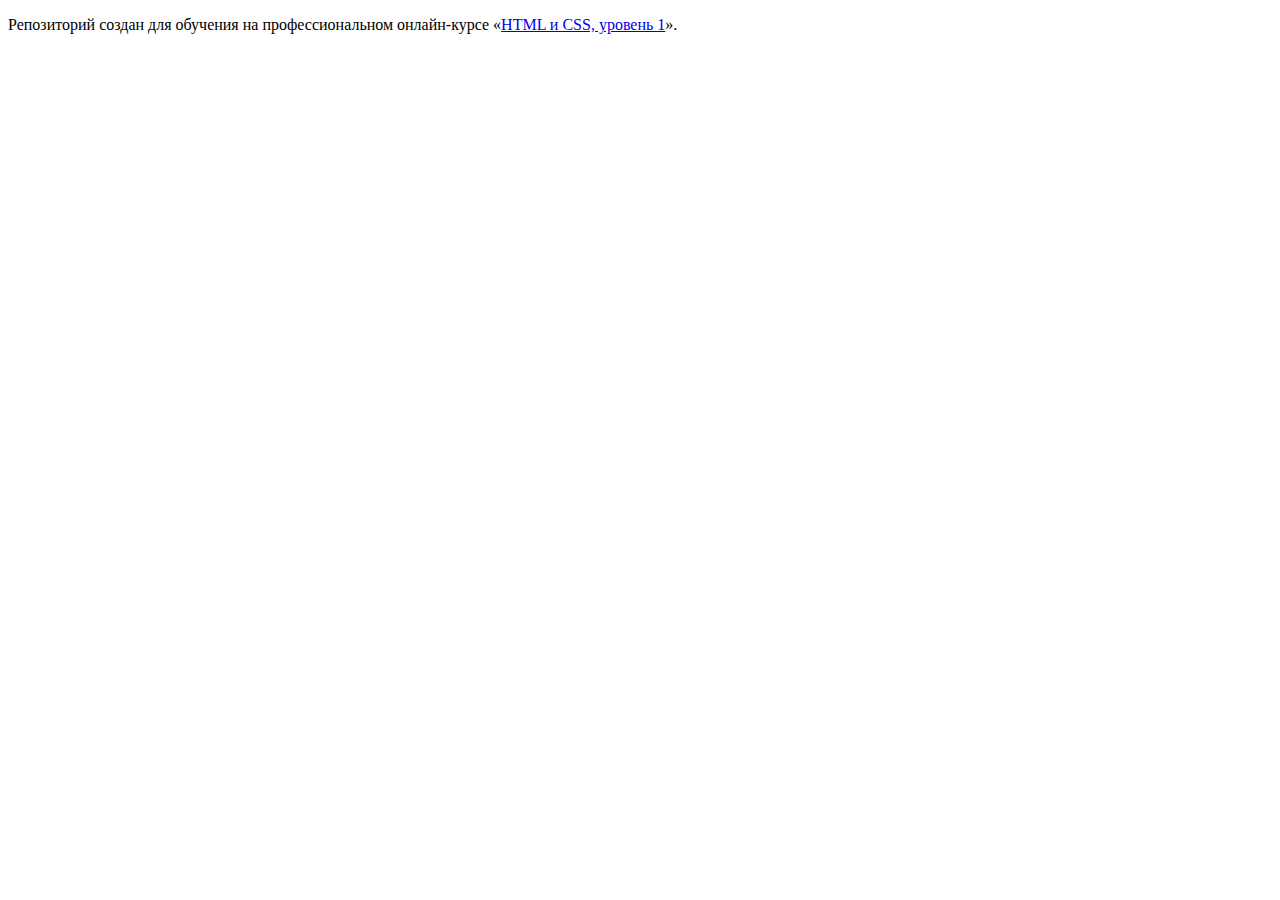
==== index.html @ 0a276608 ":hatching_chick:" ====
<!DOCTYPE html>
<html lang="ru">
  <head>
    <meta charset="utf-8">
    <title>HTML Academy: Седона</title>
  </head>
  <body>

    <p>Репозиторий создан для обучения на профессиональном онлайн‑курсе «<a href="https://htmlacademy.ru/intensive/htmlcss">HTML и CSS, уровень 1</a>».</p>

  </body>
</html>
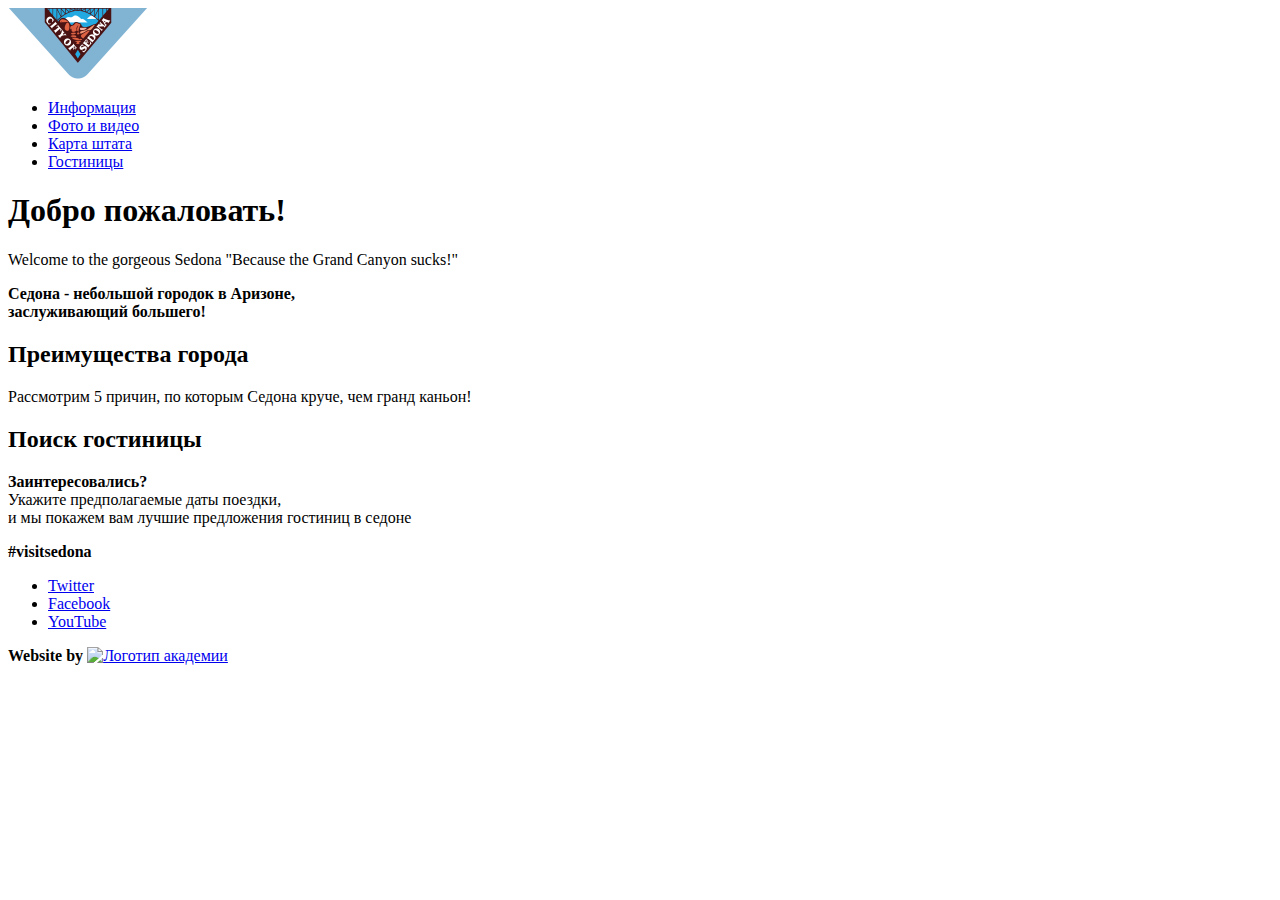
==== commit 70e7b203: "частично разметила главную страницу" ====
--- a/index.html
+++ b/index.html
@@ -2,11 +2,79 @@
 <html lang="ru">
   <head>
     <meta charset="utf-8">
-    <title>HTML Academy: Седона</title>
+    <title>Седона</title>
+    
   </head>
   <body>
 
-    <p>Репозиторий создан для обучения на профессиональном онлайн‑курсе «<a href="https://htmlacademy.ru/intensive/htmlcss">HTML и CSS, уровень 1</a>».</p>
+    <header>
+      <nav>
+          <a href="index.html" title="На главную">
+              <img src="img/logo.png" alt="Логотип">
+          </a>
+        <ul>
+          <li><a href="info.html"> Информация</a></li>
+          <li><a href="gallery.html">Фото и видео</a></li>
+          <li><a href="map.html">Карта штата</a></li>
+          <li><a href="hotels.html">Гостиницы</a></li>          
+        </ul>
+      </nav>
+    </header>
+
+    <main>
+      <h1 class="visually-hidden">Добро пожаловать!</h1>
+      <section class="greeting">
+        <p>
+          <span>Welcome</span>
+          <span>to the gorgeous</span>
+          <span>Sedona</span>
+          <span>"Because the Grand Canyon sucks!"</span>
+        </p>
+
+      <!--Корявая фигура для перекрытия фона  
+        <svg>
+
+        </svg>
+      -->
+
+        <b>Седона - небольшой городок в Аризоне,<br>
+           заслуживающий большего!</b>
+      </section>
+      <article class="advantages">
+        <h2 class="visually-hidden">Преимущества города</h2>
+        <p>Рассмотрим 5 причин, по которым Седона круче, чем гранд каньон!</p>
+
+       <!-- Здесь должны быть преимущества, но их сказали пока не делать-->
+
+      </article>
+      <section class="hotel-search">
+        <h2 class="visually-hidden">Поиск гостиницы</h2>
+        <p>
+          <b>Заинтересовались?</b><br>
+          <span>Укажите предполагаемые даты поездки, <br>
+              и мы покажем вам лучшие предложения гостиниц в седоне
+          </span>
+        </p>
+
+       <!-- Форма поиска гостиницы-->
+
+      </section>
+    </main>
+
+    <footer>
+      <b>#visitsedona</b>
+      <div class="footer-social">
+        <ul>
+          <li><a href="#">Twitter</a></li>
+          <li><a href="#">Facebook</a></li>
+          <li><a href="#">YouTube</a></li>
+        </ul>
+      </div>
+      <p>
+          <b>Website by</b>
+          <a href="https://htmlacademy.ru/"><img src="htmlacademy-logo.png" alt="Логотип академии"></a>
+      </p>
+    </footer>
 
   </body>
 </html>
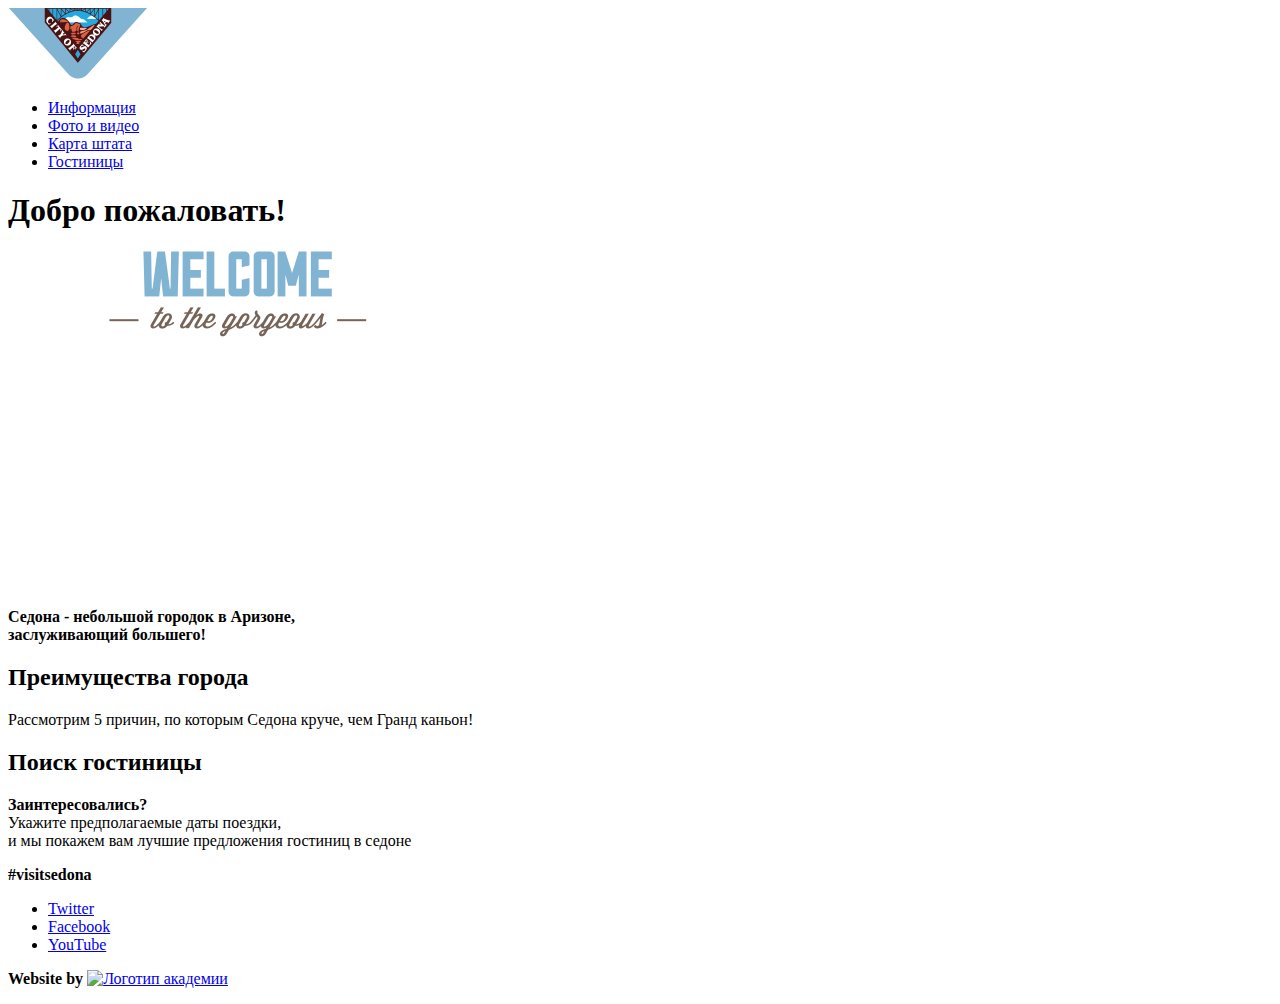
==== commit c2a4523e: "Внесла правки" ====
--- a/index.html
+++ b/index.html
@@ -3,7 +3,7 @@
   <head>
     <meta charset="utf-8">
     <title>Седона</title>
-    
+    <link href="https://fonts.googleapis.com/css?family=PT+Sans&display=swap" rel="stylesheet">
   </head>
   <body>
 
@@ -24,12 +24,9 @@
     <main>
       <h1 class="visually-hidden">Добро пожаловать!</h1>
       <section class="greeting">
-        <p>
-          <span>Welcome</span>
-          <span>to the gorgeous</span>
-          <span>Sedona</span>
-          <span>"Because the Grand Canyon sucks!"</span>
-        </p>
+        <div class="welcome">  
+          <img src="img/welcome.png" alt="Welcome to the gorgeous Sedona!">
+        </div> 
 
       <!--Корявая фигура для перекрытия фона  
         <svg>
@@ -42,7 +39,7 @@
       </section>
       <article class="advantages">
         <h2 class="visually-hidden">Преимущества города</h2>
-        <p>Рассмотрим 5 причин, по которым Седона круче, чем гранд каньон!</p>
+        <p>Рассмотрим 5 причин, по которым Седона круче, чем Гранд каньон!</p>
 
        <!-- Здесь должны быть преимущества, но их сказали пока не делать-->
 
@@ -72,7 +69,7 @@
       </div>
       <p>
           <b>Website by</b>
-          <a href="https://htmlacademy.ru/"><img src="htmlacademy-logo.png" alt="Логотип академии"></a>
+          <a href="https://htmlacademy.ru/intensive/htmlcss"><img src="htmlacademy-logo.png" alt="Логотип академии"></a>
       </p>
     </footer>
 
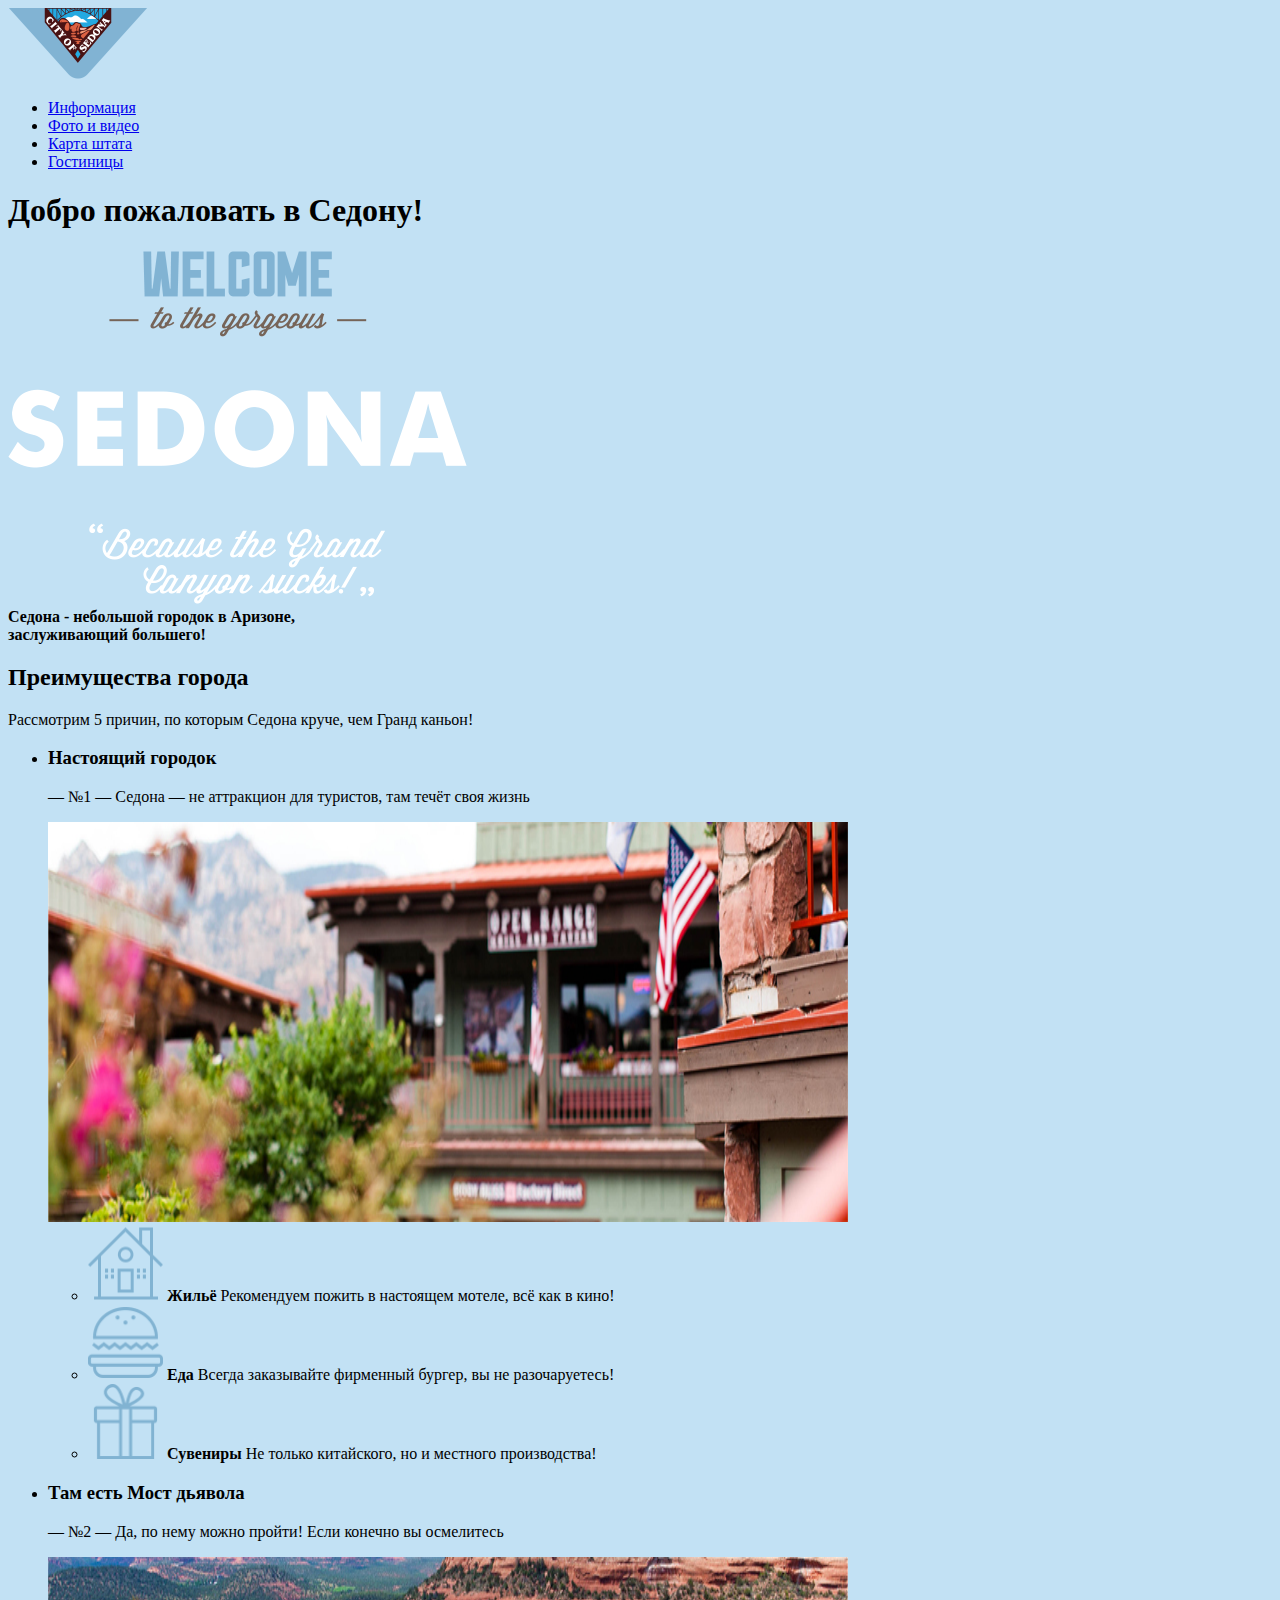
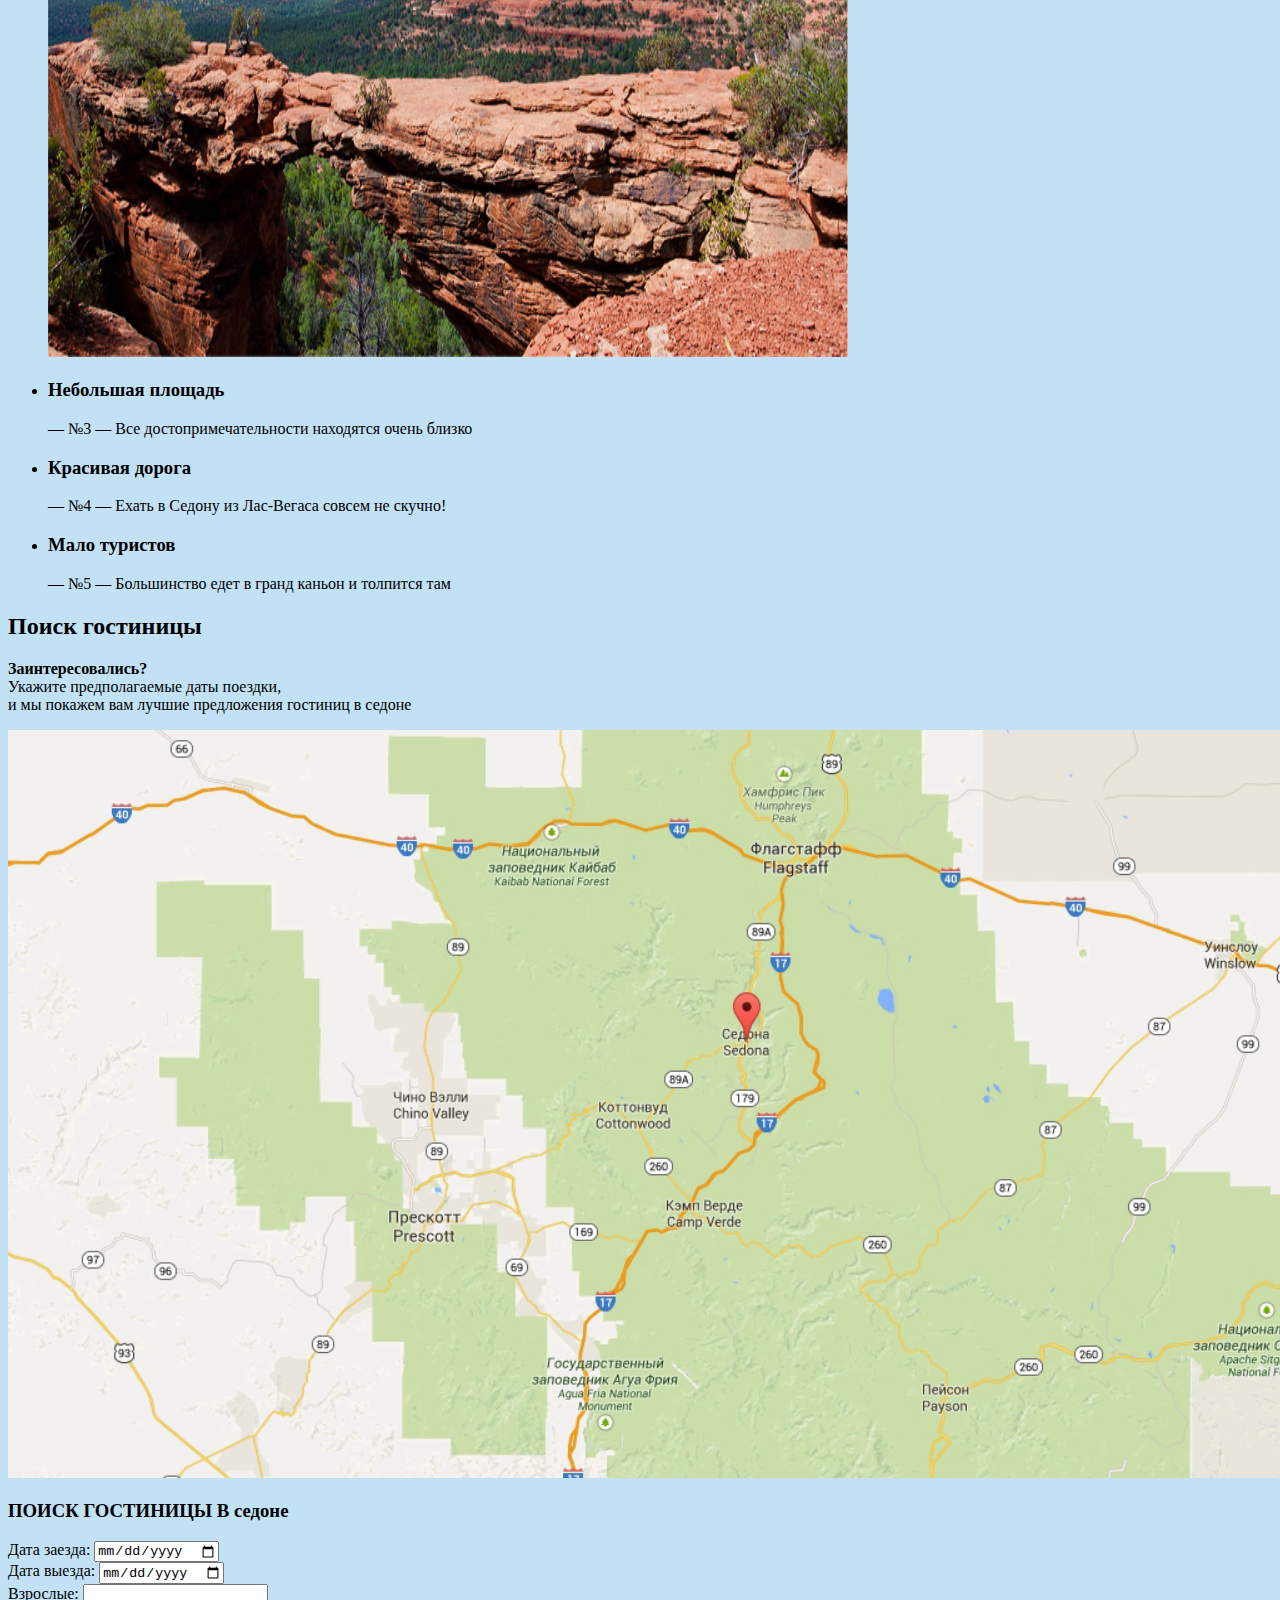
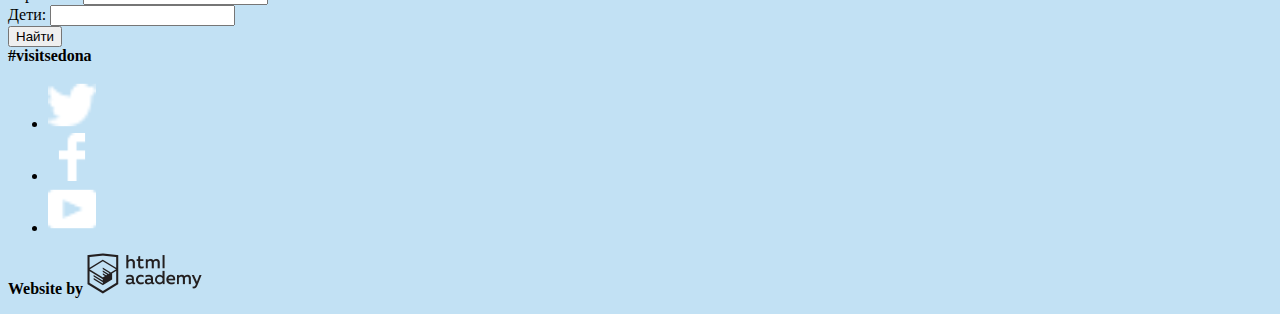
==== commit a2ff8dbc: "Разметка, изображения" ====
--- a/index.html
+++ b/index.html
@@ -3,15 +3,14 @@
   <head>
     <meta charset="utf-8">
     <title>Седона</title>
+    <link href="css/main.css" rel="stylesheet">
     <link href="https://fonts.googleapis.com/css?family=PT+Sans&display=swap" rel="stylesheet">
   </head>
   <body>
 
     <header>
-      <nav>
-          <a href="index.html" title="На главную">
-              <img src="img/logo.png" alt="Логотип">
-          </a>
+      <nav>         
+        <img src="img/logo.png" alt="Логотип">
         <ul>
           <li><a href="info.html"> Информация</a></li>
           <li><a href="gallery.html">Фото и видео</a></li>
@@ -21,29 +20,80 @@
       </nav>
     </header>
 
+
     <main>
-      <h1 class="visually-hidden">Добро пожаловать!</h1>
+      <h1 class="visually-hidden">Добро пожаловать в Седону!</h1>
+
       <section class="greeting">
         <div class="welcome">  
           <img src="img/welcome.png" alt="Welcome to the gorgeous Sedona!">
         </div> 
-
-      <!--Корявая фигура для перекрытия фона  
-        <svg>
-
-        </svg>
-      -->
-
+        <!--корявая белая фигура на фоне-->
+        
         <b>Седона - небольшой городок в Аризоне,<br>
            заслуживающий большего!</b>
       </section>
+
       <article class="advantages">
         <h2 class="visually-hidden">Преимущества города</h2>
         <p>Рассмотрим 5 причин, по которым Седона круче, чем Гранд каньон!</p>
+        <ul>
+         <li>           
+          <h3>Настоящий городок</h3>  
+          <p>            
+            <span> — №1 —</span>
+            <span>Седона — не аттракцион для туристов, там течёт своя жизнь</span>                        
+          </p>
+          <img src="img/advantages1.jpg" height="400" width="800" alt="Фото здания в городе">
+          <ul>
+            <li>
+              <img src="img/house.svg" width="75" height="75" alt="домик">
+              <b>Жильё</b>  
+              <span>Рекомендуем пожить в настоящем мотеле, всё как в кино!</span>
+            </li>
+            <li>
+              <img src="img/food.svg" width="75" height="75" alt="бургер">
+              <b>Еда</b>  
+              <span>Всегда заказывайте фирменный бургер, вы не разочаруетесь!</span>
+            </li>
+            <li>
+              <img src="img/souvenirs.svg" width="75" height="75" alt="сувенир">
+              <b>Сувениры</b>  
+              <span>Не только китайского, но и местного производства!</span>
+            </li>            
+          </ul>
+         </li>
+         <li>
+           <h3>Там есть Мост дьявола</h3>  
+            <p>            
+              <span> — №2 —</span>
+              <span>Да, по нему можно пройти! Если конечно вы осмелитесь</span>                        
+            </p>
+            <img src="img/advantages2.jpg" height="400" width="800" alt="Фото здания в городе"></li>
+         <li>
+            <h3>Небольшая площадь</h3>  
+            <p>            
+              <span> — №3 —</span>
+              <span>Все достопримечательности находятся очень близко</span>                        
+            </p>
+         </li>
+         <li>
+            <h3>Красивая дорога</h3>  
+            <p>            
+              <span> — №4 —</span>
+              <span>Ехать в Седону из Лас-Вегаса совсем не скучно!</span>                        
+            </p>
+         </li>
+         <li>
+            <h3>Мало туристов</h3>  
+            <p>            
+              <span> — №5 —</span>
+              <span>Большинство едет в гранд каньон и толпится там</span>                        
+            </p>
+         </li>
+       </ul>
+      </article>
 
-       <!-- Здесь должны быть преимущества, но их сказали пока не делать-->
-
-      </article>
       <section class="hotel-search">
         <h2 class="visually-hidden">Поиск гостиницы</h2>
         <p>
@@ -52,9 +102,34 @@
               и мы покажем вам лучшие предложения гостиниц в седоне
           </span>
         </p>
+        <img src="img/map.png" width="1500" height="748" alt="Карта местоположения Седоны">
 
-       <!-- Форма поиска гостиницы-->
-
+        <section class="popup">
+            <h3>ПОИСК ГОСТИНИЦЫ В седоне</h3>
+            <form action="#" method="GET">
+              <div class="arrival">
+                <label for="arrival-date">Дата заезда:</label>
+                <input type="date" name="arrival-date" id="arrival-date">
+            </div>
+            <div class="departure">
+              <label for="departure-date">Дата выезда:</label>
+              <input type="date" name="departure-date" id="departure-date">
+            </div>
+            <div class="adult">
+              <label for="adults">Взрослые:</label>
+              <input type="number" name="adults" id="adults" min="1">
+            </div>
+            <div class="children">
+                <label for="child">Дети:</label>
+                <input type="number" name="child" id="child" min="0">
+            </div>
+            <div class="button">
+              <input type="submit" value="Найти">
+            </div>
+      
+            </form>
+      
+          </section>
       </section>
     </main>
 
@@ -62,16 +137,30 @@
       <b>#visitsedona</b>
       <div class="footer-social">
         <ul>
-          <li><a href="#">Twitter</a></li>
-          <li><a href="#">Facebook</a></li>
-          <li><a href="#">YouTube</a></li>
+          <li>
+            <a href="#">
+              <img src="img/twitter.svg" width="48" height="48" alt="Twitter">
+            </a>
+          </li>
+          <li>
+            <a href="#">
+              <img src="img/fb.svg" width="48" height="48" alt="Facebook">
+            </a>
+          </li>
+          <li>
+            <a href="#">
+                <img src="img/youtube.svg" width="48" height="48" alt="YouTube">
+            </a>
+          </li>
         </ul>
       </div>
       <p>
           <b>Website by</b>
-          <a href="https://htmlacademy.ru/intensive/htmlcss"><img src="htmlacademy-logo.png" alt="Логотип академии"></a>
+          <a href="https://htmlacademy.ru/intensive/htmlcss"><img src="img/htmlacademy.svg" alt="Логотип академии"></a>
       </p>
     </footer>
 
+    
+
   </body>
 </html>
--- a/css/main.css
+++ b/css/main.css
@@ -0,0 +1,4 @@
+body {
+    background: #c2e1f4;
+
+}